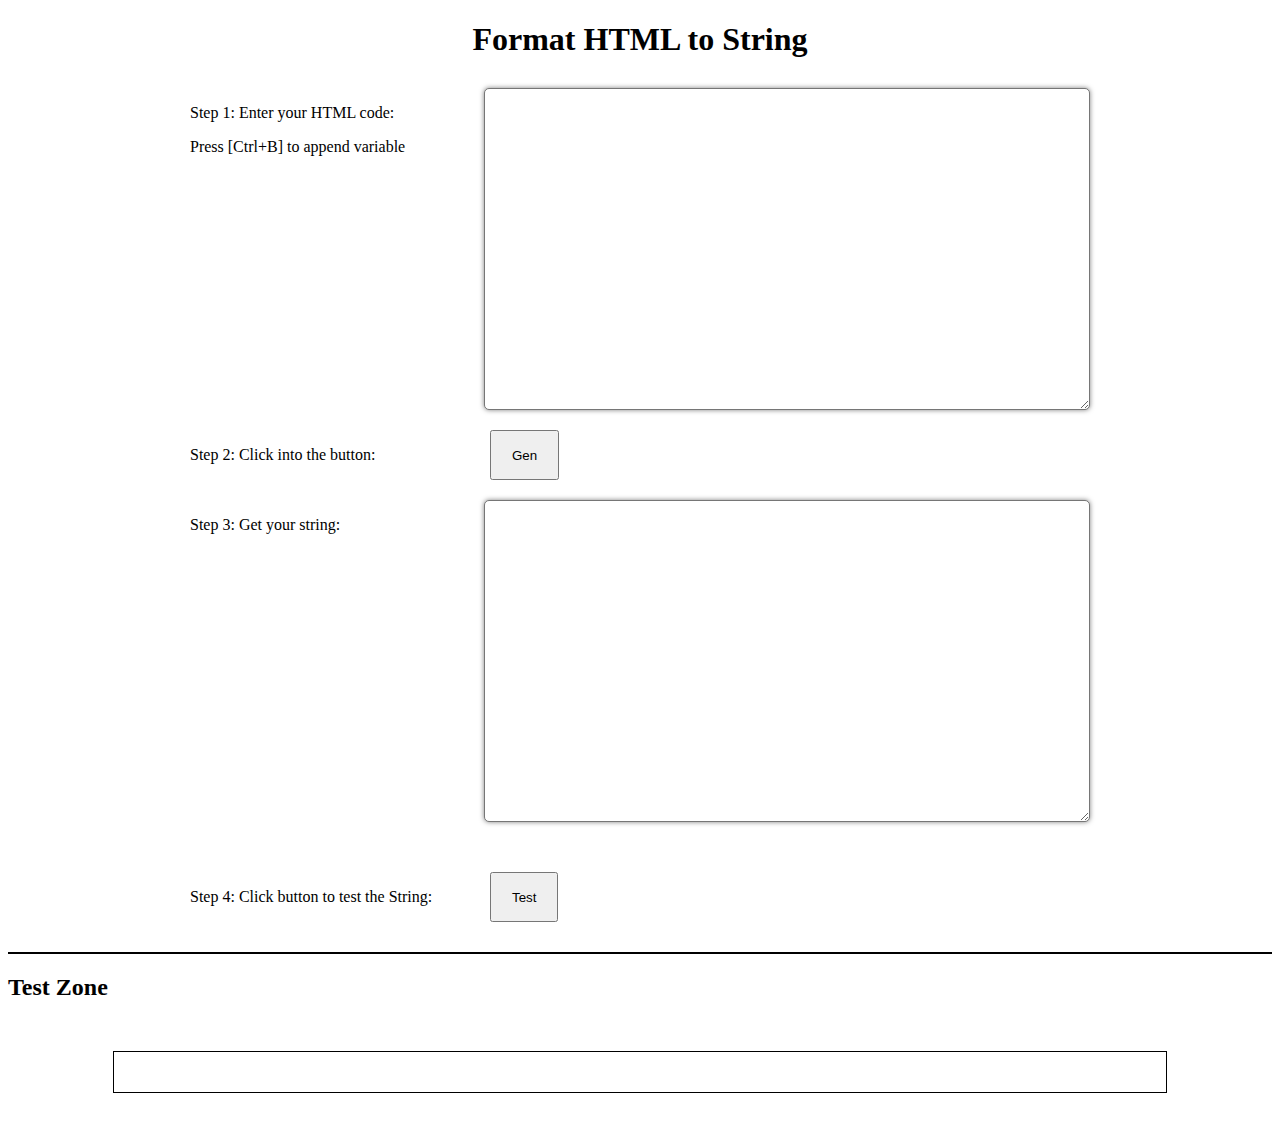
==== index.html @ 48e6e2d5 "Init commit" ====
<!DOCTYPE html>
<html lang="en">
<head>
	<meta charset="UTF-8">
	<title>Format HTML</title>
	<style>
		.flex-box{
			display: -webkit-flex;
			display: -moz-flex;
			display: -ms-flex;
			display: -o-flex;
			display: flex;
		}
		.title{
			text-align: center;
		}

		article{
			width: 900px;
			margin: 30px auto;
		}

		section{
			margin: 20px 0;
		}

		section div{
			width: 250px;
			margin-right: 50px;
		}

		section textarea{
			width: 600px;
			height: 300px;
			border-radius: 5px;
			font-family: Arial;
			padding: 10px;
			box-shadow: 0 0 5px rgba(0,0,0,0.5);
		}

		section textarea .area-html{
			height: 900px;
		}

		.sec-btn .btn-gen{
			display: block;
			padding: 10px 20px;
		}

		aside{
			width: 100%;
			border-top: 2px solid black;
		}

		#content-test{
			width: 80%;
			padding: 20px;
			border: 1px solid black;
			margin: 50px auto;
		}


	</style>
</head>
<body>
	<h1 class="title">Format HTML to String </h1>
		<article>
			<section class="sec-htmlcode flex-box">
				<div>
					<p>Step 1:  Enter your HTML code: </p>
					<p>Press [Ctrl+B] to append variable </p>
				</div>
				<textarea id="area-html"></textarea>	
			</section>
			

			<section class="sec-btn flex-box">
				<div>
					<p>Step 2:  Click into the button: </p>
				</div>
				<button class="btn-gen" type="button" onclick="exeFunction()"> Gen </button>
			</section>
			

			<section class="sec-text flex-box">
				<div>
					<p>Step 3:  Get your string: </p>
				</div>
					<textarea id="area-text"></textarea>
			</section>

		
			<section class="sec-btn flex-box" style="margin-top: 50px;">
				<div>
					<p>Step 4:  Click button to test the String: </p>
				</div>
				<button class="btn-gen" type="button" onclick="textFunction()"> Test </button>
			</section>

	</article>

	<aside class="test-zone">
		<h2>Test Zone</h2>
		<div id="content-test"></div>
	</aside>
</body>
<script type="text/javascript">
	function exeFunction(){
		var htmlCode = document.getElementById("area-html").value;
		var text = changeFormat(htmlCode);
		document.getElementById("area-text").value = text;
	}


	function textFunction(){
		var htmlCode = document.getElementById("area-text").value;
		document.getElementById("content-test").innerHTML = htmlCode;
	}

	function changeFormat(htmlCode){
		var text = htmlCode;
		text = replaceAll(text,"\n|\t", " ");
		text = replaceAll(text, "\"", "\'")
		text = text.replace(/  +/g, ' ');
		text = replaceAll(text, "@var@", "\"\+  \+\"");
		text = "\""+text+ "\"";
		return text;
	}

	function replaceAll(str, find, replace) {
  		return str.replace(new RegExp(find, 'g'), replace);
	}

	document.getElementById("area-html").onkeydown = function(e){
		if((e.which == 66)&&(e.ctrlKey)){
			insertAtCursor(document.getElementById("area-html"), " @var@ ");
			return false;
		}
	}

	function insertAtCursor(myField, myValue) {
    //IE support
    if (document.selection) {
        myField.focus();
        sel = document.selection.createRange();
        sel.text = myValue;
    }
    //MOZILLA and others
    else if (myField.selectionStart || myField.selectionStart == '0') {
        var startPos = myField.selectionStart;
        var endPos = myField.selectionEnd;
        myField.value = myField.value.substring(0, startPos)
            + myValue
            + myField.value.substring(endPos, myField.value.length);
    } else {
        myField.value += myValue;
    }


}
</script>
</html>
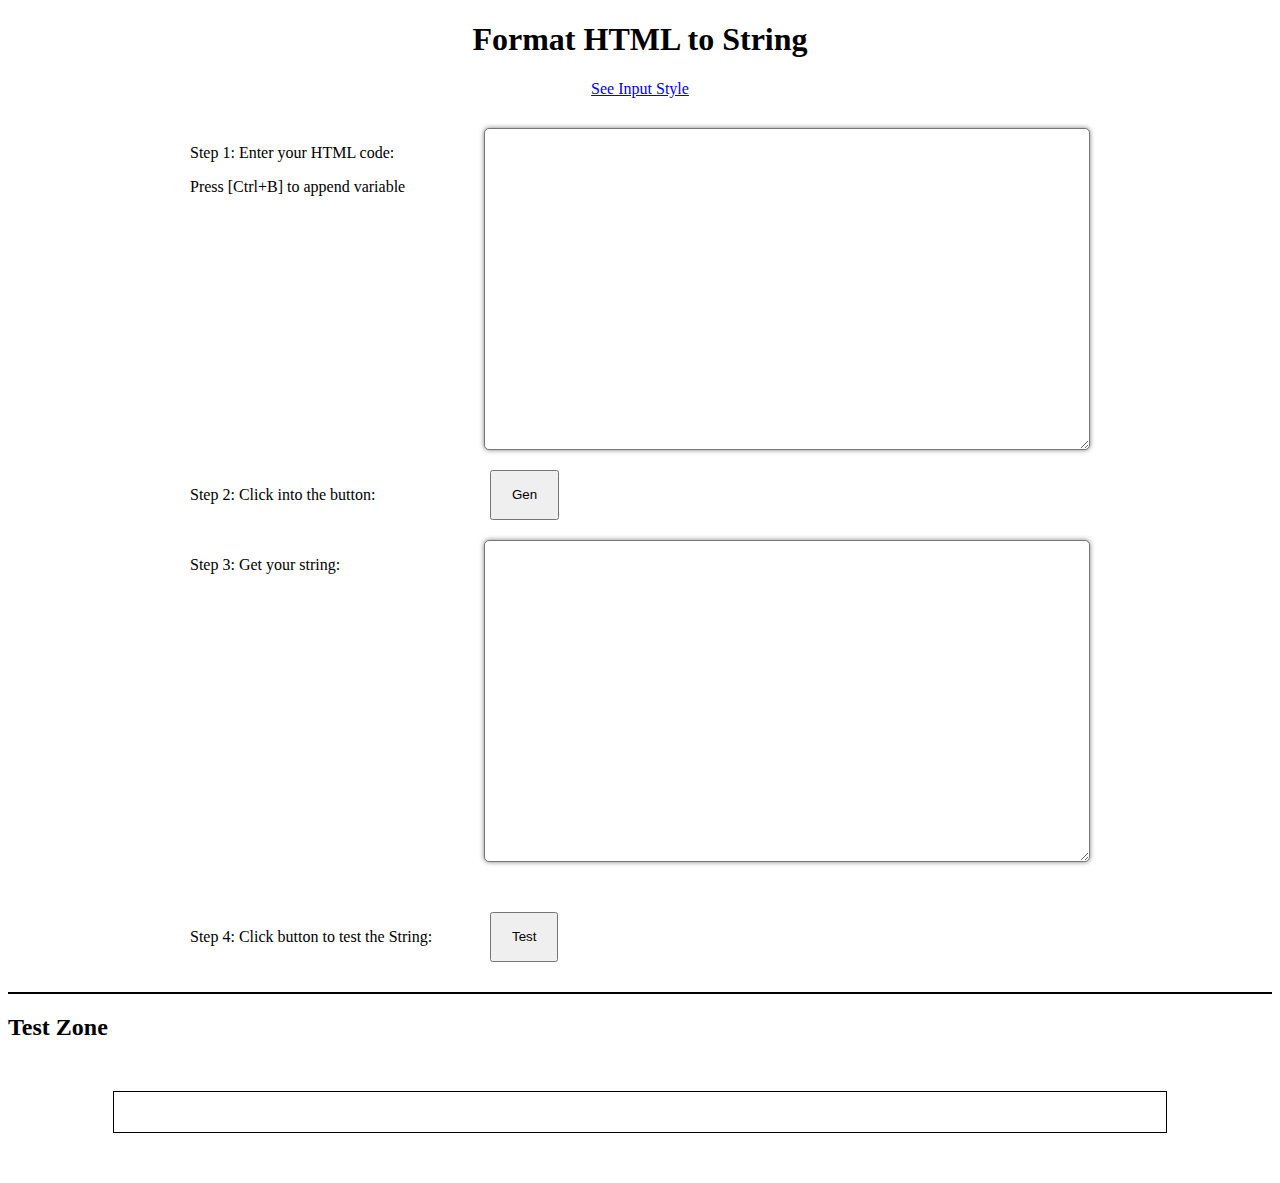
==== commit b07c0664: "commit input-style.html file" ====
--- a/index.html
+++ b/index.html
@@ -3,6 +3,8 @@
 <head>
 	<meta charset="UTF-8">
 	<title>Format HTML</title>
+	<meta name="viewport" content="width=device-width, initial-scale=1">
+
 	<style>
 		.flex-box{
 			display: -webkit-flex;
@@ -64,6 +66,10 @@
 </head>
 <body>
 	<h1 class="title">Format HTML to String </h1>
+		<div  style="text-align: center;">
+			<a href="input-style.html"> See Input Style </a>
+		</div>
+		
 		<article>
 			<section class="sec-htmlcode flex-box">
 				<div>
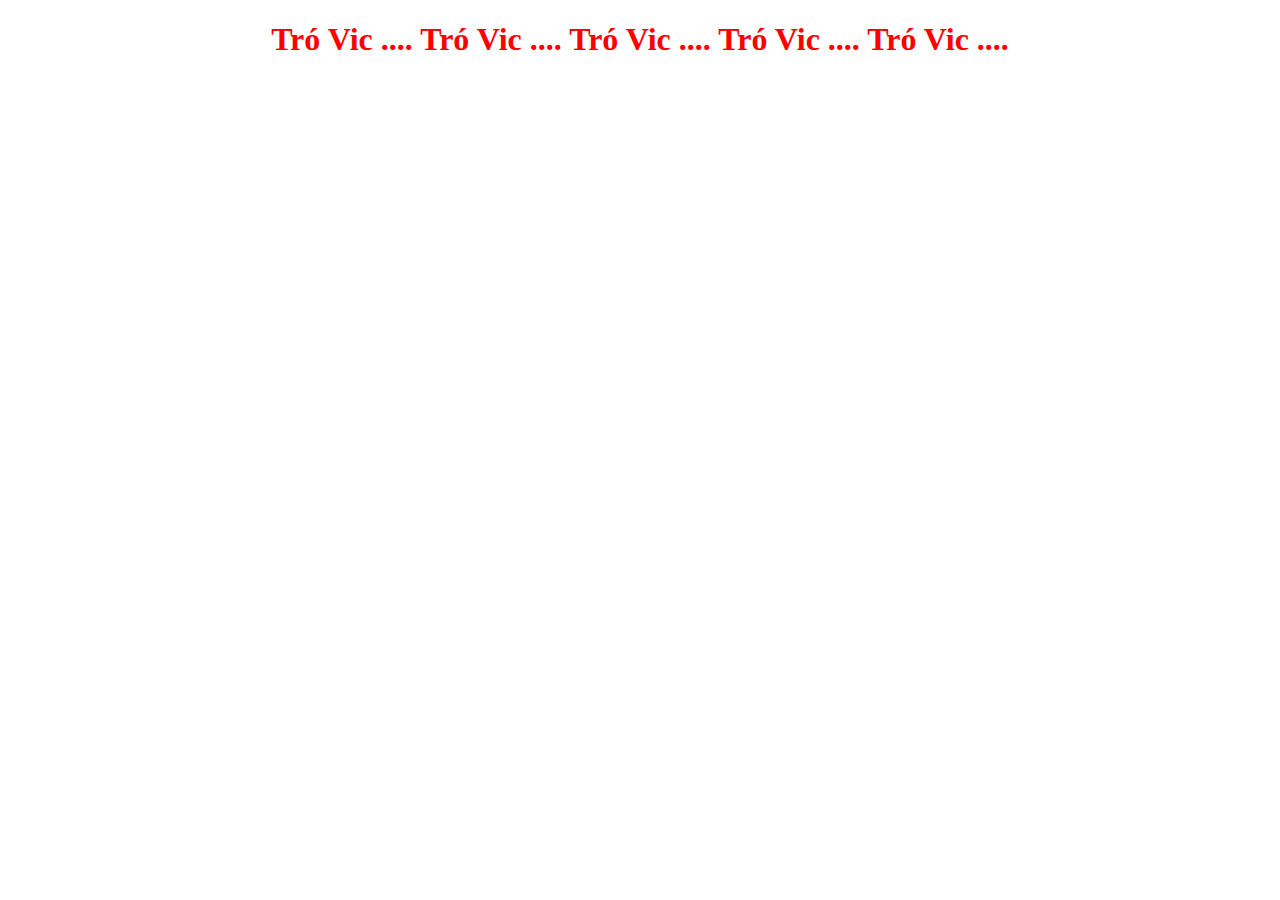
==== commit 41e931fb: "Create index.html" ====
--- a/index.html
+++ b/index.html
@@ -2,168 +2,9 @@
 <html lang="en">
 <head>
 	<meta charset="UTF-8">
-	<title>Format HTML</title>
-	<meta name="viewport" content="width=device-width, initial-scale=1">
-
-	<style>
-		.flex-box{
-			display: -webkit-flex;
-			display: -moz-flex;
-			display: -ms-flex;
-			display: -o-flex;
-			display: flex;
-		}
-		.title{
-			text-align: center;
-		}
-
-		article{
-			width: 900px;
-			margin: 30px auto;
-		}
-
-		section{
-			margin: 20px 0;
-		}
-
-		section div{
-			width: 250px;
-			margin-right: 50px;
-		}
-
-		section textarea{
-			width: 600px;
-			height: 300px;
-			border-radius: 5px;
-			font-family: Arial;
-			padding: 10px;
-			box-shadow: 0 0 5px rgba(0,0,0,0.5);
-		}
-
-		section textarea .area-html{
-			height: 900px;
-		}
-
-		.sec-btn .btn-gen{
-			display: block;
-			padding: 10px 20px;
-		}
-
-		aside{
-			width: 100%;
-			border-top: 2px solid black;
-		}
-
-		#content-test{
-			width: 80%;
-			padding: 20px;
-			border: 1px solid black;
-			margin: 50px auto;
-		}
-
-
-	</style>
+	<title>Choa Vic</title>
 </head>
-<body>
-	<h1 class="title">Format HTML to String </h1>
-		<div  style="text-align: center;">
-			<a href="input-style.html"> See Input Style </a>
-		</div>
-		
-		<article>
-			<section class="sec-htmlcode flex-box">
-				<div>
-					<p>Step 1:  Enter your HTML code: </p>
-					<p>Press [Ctrl+B] to append variable </p>
-				</div>
-				<textarea id="area-html"></textarea>	
-			</section>
-			
-
-			<section class="sec-btn flex-box">
-				<div>
-					<p>Step 2:  Click into the button: </p>
-				</div>
-				<button class="btn-gen" type="button" onclick="exeFunction()"> Gen </button>
-			</section>
-			
-
-			<section class="sec-text flex-box">
-				<div>
-					<p>Step 3:  Get your string: </p>
-				</div>
-					<textarea id="area-text"></textarea>
-			</section>
-
-		
-			<section class="sec-btn flex-box" style="margin-top: 50px;">
-				<div>
-					<p>Step 4:  Click button to test the String: </p>
-				</div>
-				<button class="btn-gen" type="button" onclick="textFunction()"> Test </button>
-			</section>
-
-	</article>
-
-	<aside class="test-zone">
-		<h2>Test Zone</h2>
-		<div id="content-test"></div>
-	</aside>
+<body style="text-align: center;">
+	<h1 style="color: red;">Tró Vic .... Tró Vic .... Tró Vic .... Tró Vic .... Tró Vic ....</h1>
 </body>
-<script type="text/javascript">
-	function exeFunction(){
-		var htmlCode = document.getElementById("area-html").value;
-		var text = changeFormat(htmlCode);
-		document.getElementById("area-text").value = text;
-	}
-
-
-	function textFunction(){
-		var htmlCode = document.getElementById("area-text").value;
-		document.getElementById("content-test").innerHTML = htmlCode;
-	}
-
-	function changeFormat(htmlCode){
-		var text = htmlCode;
-		text = replaceAll(text,"\n|\t", " ");
-		text = replaceAll(text, "\"", "\'")
-		text = text.replace(/  +/g, ' ');
-		text = replaceAll(text, "@var@", "\"\+  \+\"");
-		text = "\""+text+ "\"";
-		return text;
-	}
-
-	function replaceAll(str, find, replace) {
-  		return str.replace(new RegExp(find, 'g'), replace);
-	}
-
-	document.getElementById("area-html").onkeydown = function(e){
-		if((e.which == 66)&&(e.ctrlKey)){
-			insertAtCursor(document.getElementById("area-html"), " @var@ ");
-			return false;
-		}
-	}
-
-	function insertAtCursor(myField, myValue) {
-    //IE support
-    if (document.selection) {
-        myField.focus();
-        sel = document.selection.createRange();
-        sel.text = myValue;
-    }
-    //MOZILLA and others
-    else if (myField.selectionStart || myField.selectionStart == '0') {
-        var startPos = myField.selectionStart;
-        var endPos = myField.selectionEnd;
-        myField.value = myField.value.substring(0, startPos)
-            + myValue
-            + myField.value.substring(endPos, myField.value.length);
-    } else {
-        myField.value += myValue;
-    }
-
-
-}
-</script>
 </html>
-
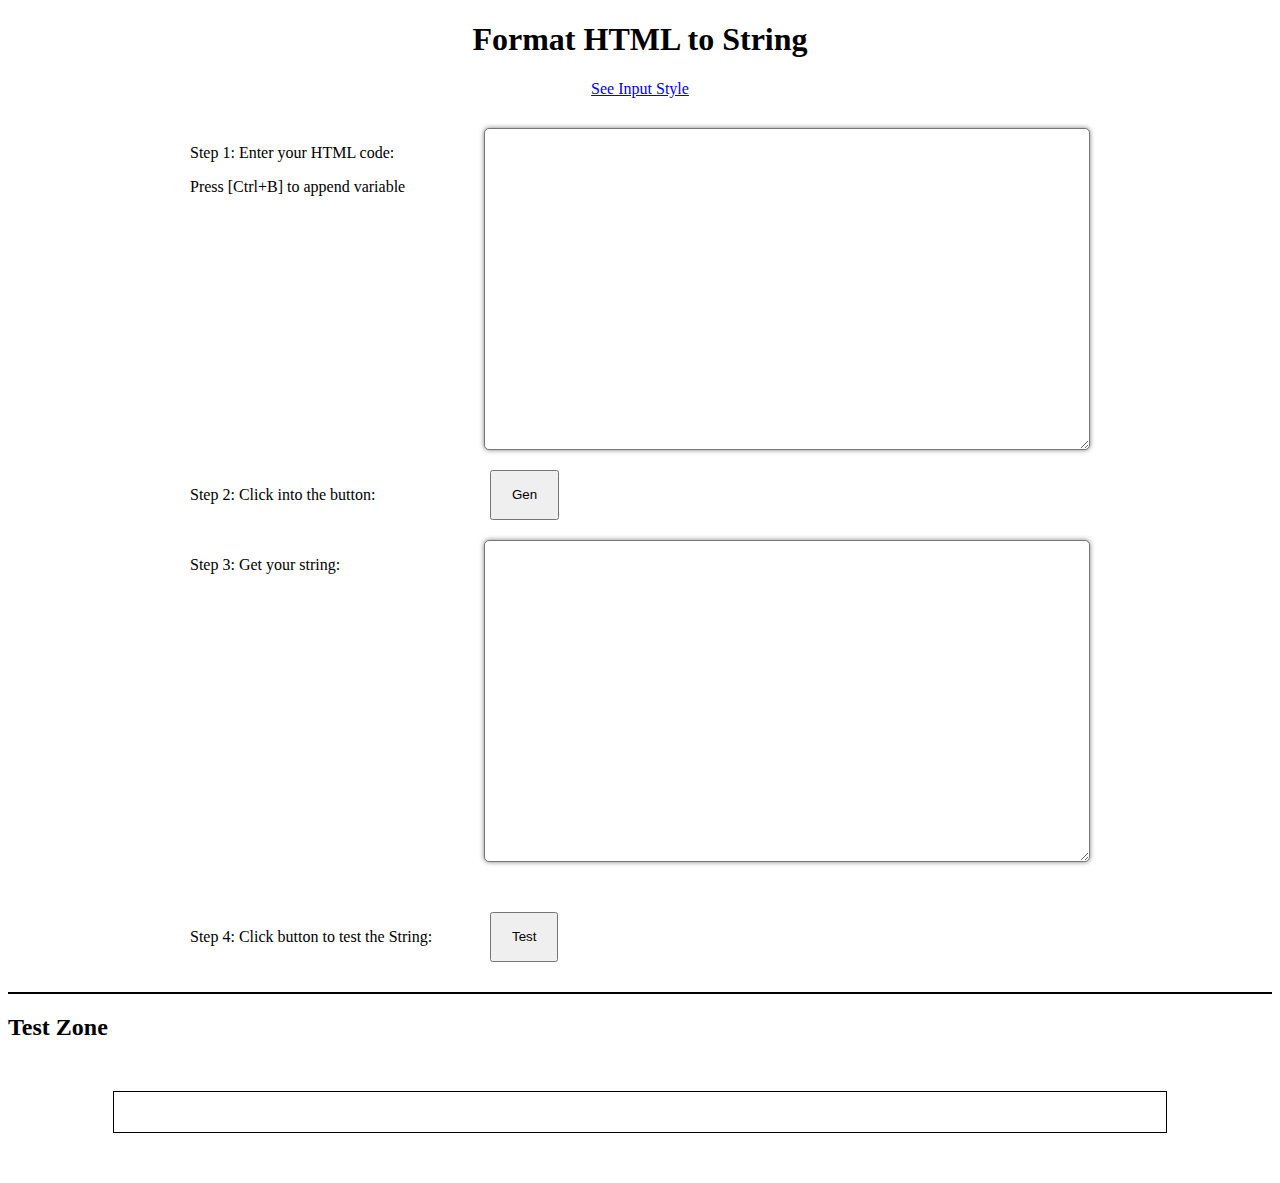
==== commit 522bf2de: "Rename index2.html to index.html" ====
--- a/index.html
+++ b/index.html
@@ -2,9 +2,168 @@
 <html lang="en">
 <head>
 	<meta charset="UTF-8">
-	<title>Choa Vic</title>
+	<title>Format HTML</title>
+	<meta name="viewport" content="width=device-width, initial-scale=1">
+
+	<style>
+		.flex-box{
+			display: -webkit-flex;
+			display: -moz-flex;
+			display: -ms-flex;
+			display: -o-flex;
+			display: flex;
+		}
+		.title{
+			text-align: center;
+		}
+
+		article{
+			width: 900px;
+			margin: 30px auto;
+		}
+
+		section{
+			margin: 20px 0;
+		}
+
+		section div{
+			width: 250px;
+			margin-right: 50px;
+		}
+
+		section textarea{
+			width: 600px;
+			height: 300px;
+			border-radius: 5px;
+			font-family: Arial;
+			padding: 10px;
+			box-shadow: 0 0 5px rgba(0,0,0,0.5);
+		}
+
+		section textarea .area-html{
+			height: 900px;
+		}
+
+		.sec-btn .btn-gen{
+			display: block;
+			padding: 10px 20px;
+		}
+
+		aside{
+			width: 100%;
+			border-top: 2px solid black;
+		}
+
+		#content-test{
+			width: 80%;
+			padding: 20px;
+			border: 1px solid black;
+			margin: 50px auto;
+		}
+
+
+	</style>
 </head>
-<body style="text-align: center;">
-	<h1 style="color: red;">Tró Vic .... Tró Vic .... Tró Vic .... Tró Vic .... Tró Vic ....</h1>
+<body>
+	<h1 class="title">Format HTML to String </h1>
+		<div  style="text-align: center;">
+			<a href="input-style.html"> See Input Style </a>
+		</div>
+		
+		<article>
+			<section class="sec-htmlcode flex-box">
+				<div>
+					<p>Step 1:  Enter your HTML code: </p>
+					<p>Press [Ctrl+B] to append variable </p>
+				</div>
+				<textarea id="area-html"></textarea>	
+			</section>
+			
+
+			<section class="sec-btn flex-box">
+				<div>
+					<p>Step 2:  Click into the button: </p>
+				</div>
+				<button class="btn-gen" type="button" onclick="exeFunction()"> Gen </button>
+			</section>
+			
+
+			<section class="sec-text flex-box">
+				<div>
+					<p>Step 3:  Get your string: </p>
+				</div>
+					<textarea id="area-text"></textarea>
+			</section>
+
+		
+			<section class="sec-btn flex-box" style="margin-top: 50px;">
+				<div>
+					<p>Step 4:  Click button to test the String: </p>
+				</div>
+				<button class="btn-gen" type="button" onclick="textFunction()"> Test </button>
+			</section>
+
+	</article>
+
+	<aside class="test-zone">
+		<h2>Test Zone</h2>
+		<div id="content-test"></div>
+	</aside>
 </body>
+<script type="text/javascript">
+	function exeFunction(){
+		var htmlCode = document.getElementById("area-html").value;
+		var text = changeFormat(htmlCode);
+		document.getElementById("area-text").value = text;
+	}
+
+
+	function textFunction(){
+		var htmlCode = document.getElementById("area-text").value;
+		document.getElementById("content-test").innerHTML = htmlCode;
+	}
+
+	function changeFormat(htmlCode){
+		var text = htmlCode;
+		text = replaceAll(text,"\n|\t", " ");
+		text = replaceAll(text, "\"", "\'")
+		text = text.replace(/  +/g, ' ');
+		text = replaceAll(text, "@var@", "\"\+  \+\"");
+		text = "\""+text+ "\"";
+		return text;
+	}
+
+	function replaceAll(str, find, replace) {
+  		return str.replace(new RegExp(find, 'g'), replace);
+	}
+
+	document.getElementById("area-html").onkeydown = function(e){
+		if((e.which == 66)&&(e.ctrlKey)){
+			insertAtCursor(document.getElementById("area-html"), " @var@ ");
+			return false;
+		}
+	}
+
+	function insertAtCursor(myField, myValue) {
+    //IE support
+    if (document.selection) {
+        myField.focus();
+        sel = document.selection.createRange();
+        sel.text = myValue;
+    }
+    //MOZILLA and others
+    else if (myField.selectionStart || myField.selectionStart == '0') {
+        var startPos = myField.selectionStart;
+        var endPos = myField.selectionEnd;
+        myField.value = myField.value.substring(0, startPos)
+            + myValue
+            + myField.value.substring(endPos, myField.value.length);
+    } else {
+        myField.value += myValue;
+    }
+
+
+}
+</script>
 </html>
+
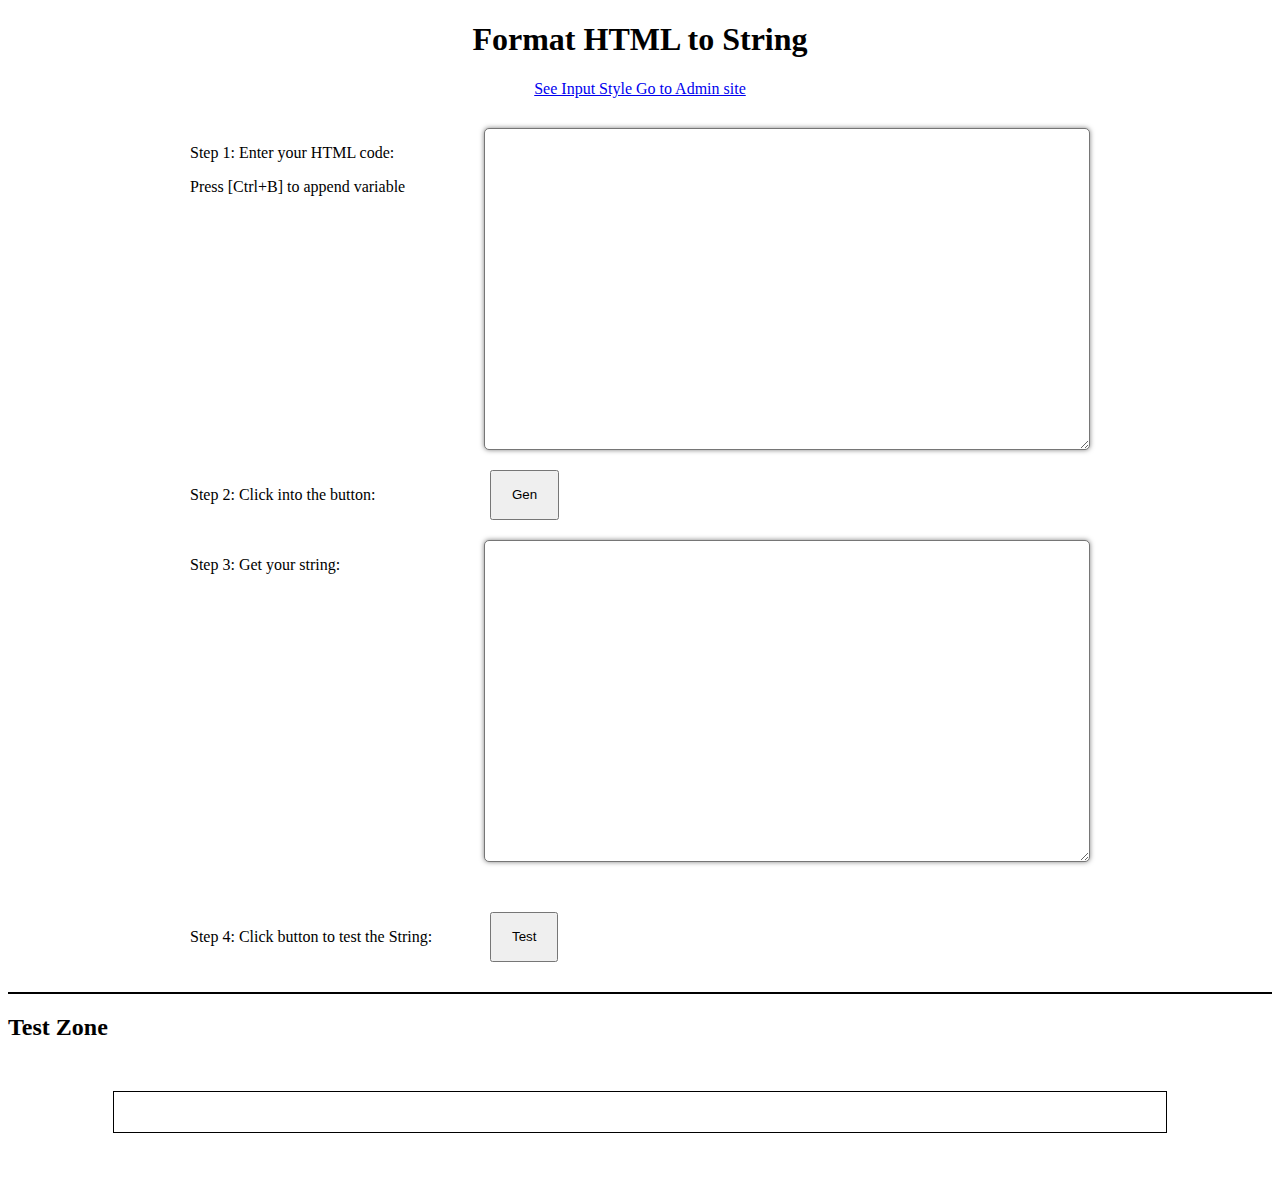
==== commit de5debce: "Update index.html" ====
--- a/index.html
+++ b/index.html
@@ -68,6 +68,7 @@
 	<h1 class="title">Format HTML to String </h1>
 		<div  style="text-align: center;">
 			<a href="input-style.html"> See Input Style </a>
+			<a href="admin.html"> Go to Admin site </a>
 		</div>
 		
 		<article>
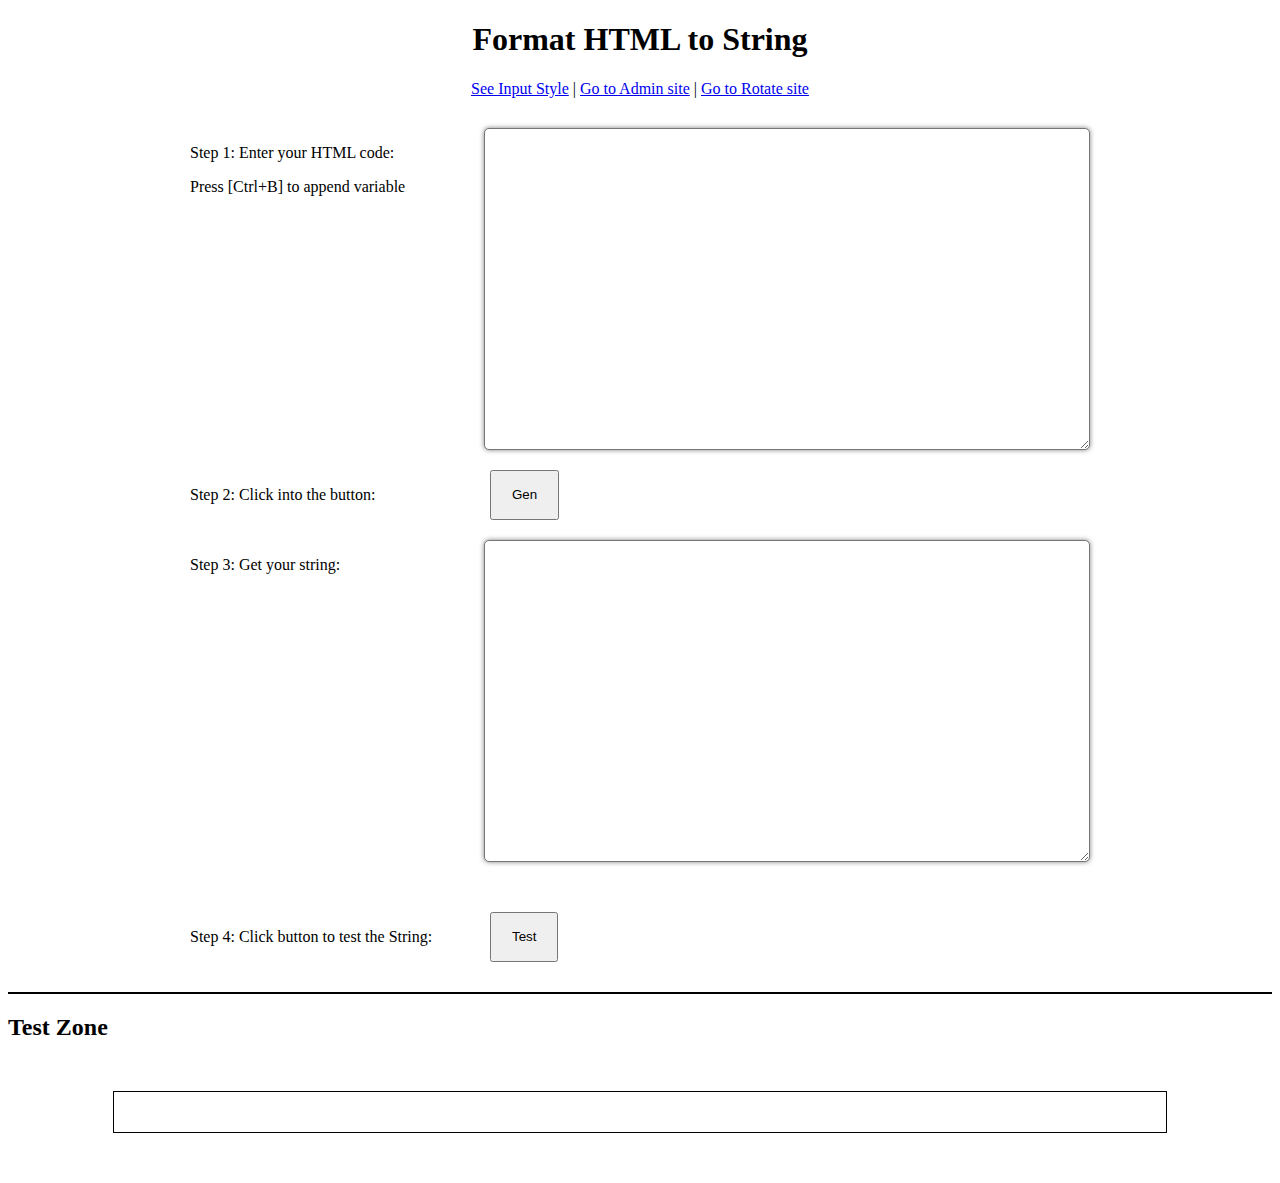
==== commit dbf26d65: "Add Rotate site" ====
--- a/index.html
+++ b/index.html
@@ -67,8 +67,9 @@
 <body>
 	<h1 class="title">Format HTML to String </h1>
 		<div  style="text-align: center;">
-			<a href="input-style.html"> See Input Style </a>
-			<a href="admin.html"> Go to Admin site </a>
+			<a href="input-style.html"> See Input Style</a> | 
+			<a href="admin.html"> Go to Admin site</a> | 
+			<a href="rotate.html"> Go to Rotate site </a> 
 		</div>
 		
 		<article>
